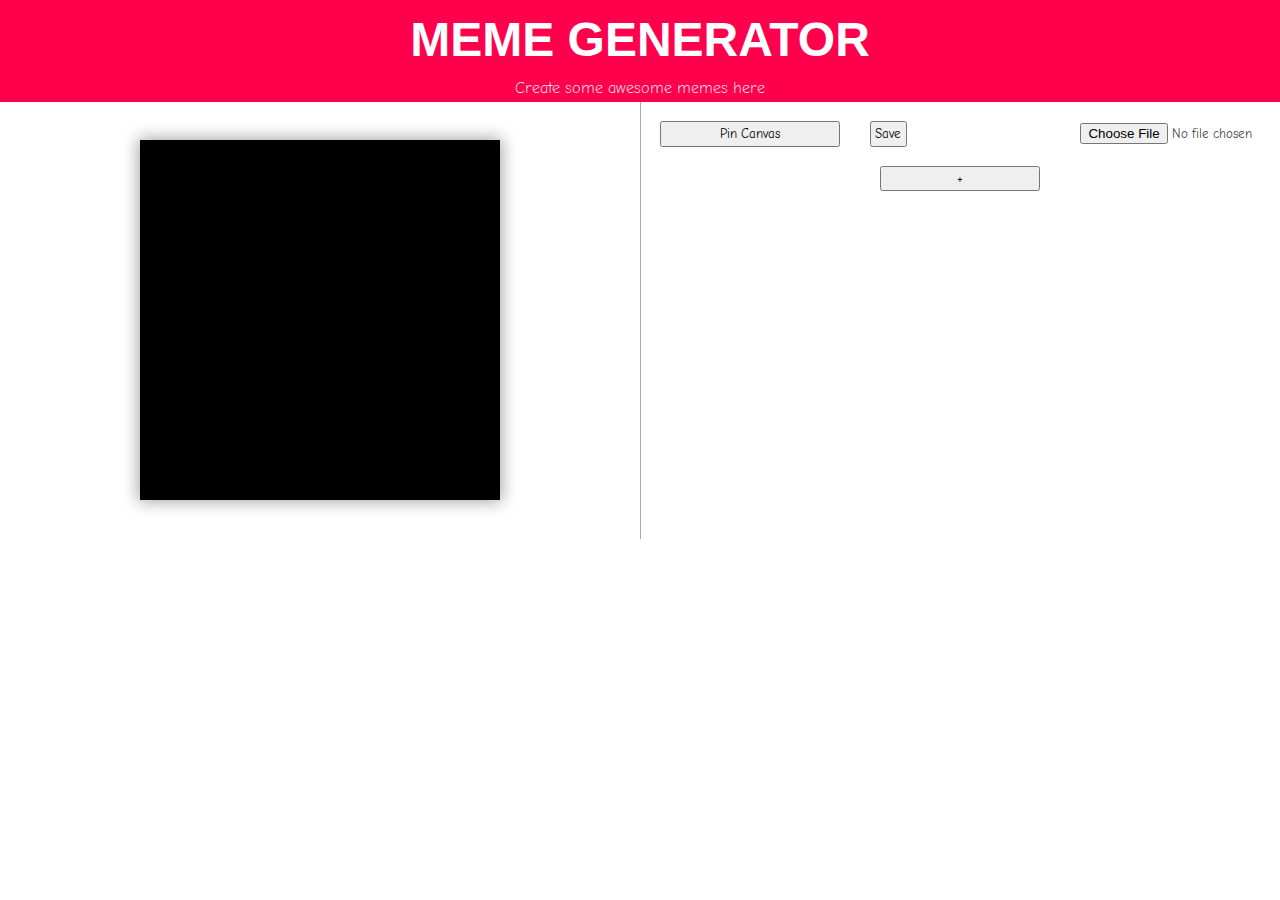
==== index.html @ 984b40ee "fixed stroke bug" ====
<!DOCTYPE html>
<html lang="en">
<head>
<meta charset="UTF-8">
<meta name="viewport" content="width=device-width, initial-scale=1.0">
<link href="https://fonts.googleapis.com/css2?family=Comic+Neue&display=swap" rel="stylesheet">
<link href="https://fonts.googleapis.com/css2?family=Teko:wght@700&display=swap" rel="stylesheet">
<title>MEME generator!</title>
<link rel="stylesheet" href="style.css">
</head>
<body>
<div class="wrapper">
  <header>
    <h1 class="heading">MEME GENERATOR</h1>
    <p class="heading">Create some awesome memes here</p>
  </header>
  <div class="content">
    <div class="canvas borderAdder">
      <div id="floatCanvas">
        <canvas id="c"></canvas>
      </div>
      <script>
        let miniWidth=(screen.width>screen.height)?screen.height: screen.width;//getting small value
        miniWidth=(miniWidth<830)?miniWidth:miniWidth/2;
        console.log(miniWidth);
        document.querySelector('#c').width=0.8*miniWidth;
        document.querySelector('#c').height=0.8*miniWidth;
      </script>
    </div>
    <div class="toRight borderAdder">
      <div class="parentPin">
        <div class="pin">
          <button id="pin">Pin Canvas</button>
          <script>
            const clientCanvasContainer=document.querySelector('.canvas').offsetHeight;
            document.querySelector('#pin').addEventListener('click',()=>{
              if(document.querySelector('#floatCanvas').style.position=="fixed"){
                document.querySelector('#floatCanvas').style.position="";
              }
              else{
                document.querySelector('#floatCanvas').style.position="fixed";
                document.querySelector('.canvas').style.height=`${clientCanvasContainer}px`;
              }
            });
          </script>
        </div>
        <div class="save">
          <button class="saveBtn1">Save</button>
          <script>
            const saveBtn1=document.querySelector(".saveBtn1");
            //saviour
            saveBtn1.addEventListener('click',()=>{
              //iframes can open base64urls source net
              var win = window.open();
              win.document.write(`<iframe src="${c.toDataURL("image/png")}" frameborder="0" style="border:0; top:0px; left:0px; bottom:0px; right:0px; width:100%; height:100%;" allowfullscreen></iframe>`);
            });
          </script>
        </div>
        <div class="imginp">
          <input id='img' type="file">
        </div>
      </div>
      <div class="app">
        <button id="plus">+</button>
      </div>
    </div>
  </div>
</div>
<script src="canvas.js"></script>
</body>
</html>
---- style.css ----
* {
  margin: 0;
  padding: 0;
  font-family: 'Comic Neue', sans-serif;
  -webkit-box-sizing: border-box;
          box-sizing: border-box;
  -webkit-transition-duration: 0.3s;
          transition-duration: 0.3s;
}

.wrapper {
  font-size: 1em;
  color: rgba(0, 0, 0, 0.8);
}

.wrapper header {
  font-size: inherit;
  overflow: hidden;
  background: #ff004c;
  text-align: center;
}

.wrapper header .heading {
  color: white;
}

.wrapper header h1 {
  font-family: sans-serif;
  font-weight: 700;
  font-size: 3em;
  margin: 0.25em auto;
}

.wrapper header p {
  margin: 0.3em auto;
  font-weight: lighter;
}

.wrapper .content {
  display: -webkit-box;
  display: -ms-flexbox;
  display: flex;
}

.wrapper .content .borderAdder {
  -webkit-box-flex: 1;
      -ms-flex: 1;
          flex: 1;
}

.wrapper .content .canvas {
  padding: 3% 0;
}

.wrapper .content .canvas #floatCanvas #c {
  margin: 0 auto;
  display: block;
  -webkit-box-shadow: 0px 0px 15px 2px #a8a8a8;
          box-shadow: 0px 0px 15px 2px #a8a8a8;
}

.wrapper .content .toRight {
  border-left: 1px solid #aaa;
}

.wrapper .content .toRight .parentPin {
  overflow: hidden;
  padding: 3%;
  display: -webkit-box;
  display: -ms-flexbox;
  display: flex;
  -webkit-box-align: center;
      -ms-flex-align: center;
          align-items: center;
  -webkit-box-pack: justify;
      -ms-flex-pack: justify;
          justify-content: space-between;
}

.wrapper .content .toRight .parentPin .pin {
  -ms-flex-preferred-size: 30%;
      flex-basis: 30%;
}

.wrapper .content .toRight .parentPin .pin #pin {
  width: 100%;
  overflow: hidden;
}

.wrapper .content .toRight .parentPin .save {
  padding: 0;
  -ms-flex-preferred-size: 30%;
      flex-basis: 30%;
  overflow: hidden;
}

.wrapper .content .toRight .parentPin .save #save {
  display: block;
  margin: auto;
  width: 100%;
}

.wrapper .content .toRight .parentPin .imginp {
  -ms-flex-preferred-size: 30%;
      flex-basis: 30%;
  max-width: 50%;
  overflow: hidden;
}

.wrapper .content .toRight .app {
  display: -webkit-box;
  display: -ms-flexbox;
  display: flex;
  -webkit-box-orient: vertical;
  -webkit-box-direction: normal;
      -ms-flex-direction: column;
          flex-direction: column;
  -webkit-box-align: center;
      -ms-flex-align: center;
          align-items: center;
  -webkit-box-pack: center;
      -ms-flex-pack: center;
          justify-content: center;
}

.wrapper .content .toRight .app #plus {
  width: 25%;
  max-width: 50%;
}

.wrapper .content .toRight .app .appendie {
  margin: 1em;
  -webkit-box-shadow: 0 0 15px 2px #a8a8a8;
          box-shadow: 0 0 15px 2px #a8a8a8;
  width: 100%;
  padding: 1em;
  display: -webkit-box;
  display: -ms-flexbox;
  display: flex;
  -webkit-box-orient: vertical;
  -webkit-box-direction: normal;
      -ms-flex-direction: column;
          flex-direction: column;
}

.wrapper .content .toRight .app .appendie .appendieInput {
  margin-bottom: 1em;
}

.wrapper .content .toRight .app .appendie .appendieLabel {
  margin: 0.5em;
}

.wrapper .content .toRight .app .appendie .subAppendie {
  background-color: #ddd;
  display: -webkit-box;
  display: -ms-flexbox;
  display: flex;
  -webkit-box-orient: vertical;
  -webkit-box-direction: normal;
      -ms-flex-direction: column;
          flex-direction: column;
  padding: 2em;
}

@media all and (max-width: 830px) {
  .wrapper header h1 {
    font-size: 1.5em;
  }
  .wrapper header p {
    font-size: 0.6em;
  }
  .wrapper .content {
    -ms-flex-wrap: wrap;
        flex-wrap: wrap;
  }
  .wrapper .content .borderAdder {
    -ms-flex-preferred-size: 100%;
        flex-basis: 100%;
  }
  .wrapper .content .canvas {
    padding: 3%;
  }
  .wrapper .content .canvas #floatCanvas {
    width: 100%;
    left: 0;
    top: 0;
  }
  .wrapper .content .canvas #floatCanvas #c {
    margin: auto;
  }
  .wrapper .content .toRight {
    border: none;
  }
  .wrapper .content .toRight .parentPin {
    -ms-flex-wrap: wrap;
        flex-wrap: wrap;
  }
  .wrapper .content .toRight .parentPin .pin {
    -ms-flex-preferred-size: 100%;
        flex-basis: 100%;
    margin-bottom: 1em;
  }
  .wrapper .content .toRight .parentPin .save {
    -ms-flex-preferred-size: 100%;
        flex-basis: 100%;
    margin-bottom: 1em;
  }
  .wrapper .content .toRight .parentPin .imginp {
    -ms-flex-preferred-size: 100%;
        flex-basis: 100%;
    margin-bottom: 1em;
    width: 100%;
    max-width: 100%;
  }
}

@media all and (max-width: 500px) {
  .content {
    -ms-flex-wrap: wrap;
        flex-wrap: wrap;
  }
  .content .borderAdder {
    -ms-flex-preferred-size: 100%;
        flex-basis: 100%;
  }
  .content .canvas {
    padding: 0;
  }
  .content .canvas #floatCanvas #c {
    margin: 0;
  }
}

@media all and (max-width: 290px) {
  .wrapper .content {
    -ms-flex-wrap: wrap;
        flex-wrap: wrap;
  }
  .wrapper .content .borderAdder {
    width: 100%;
  }
  .wrapper .content .canvas #floatCanvas #c {
    margin: auto;
  }
}

button {
  padding: 0.25em;
}

/****************************/
.hide {
  display: none;
}
/*# sourceMappingURL=style.css.map */
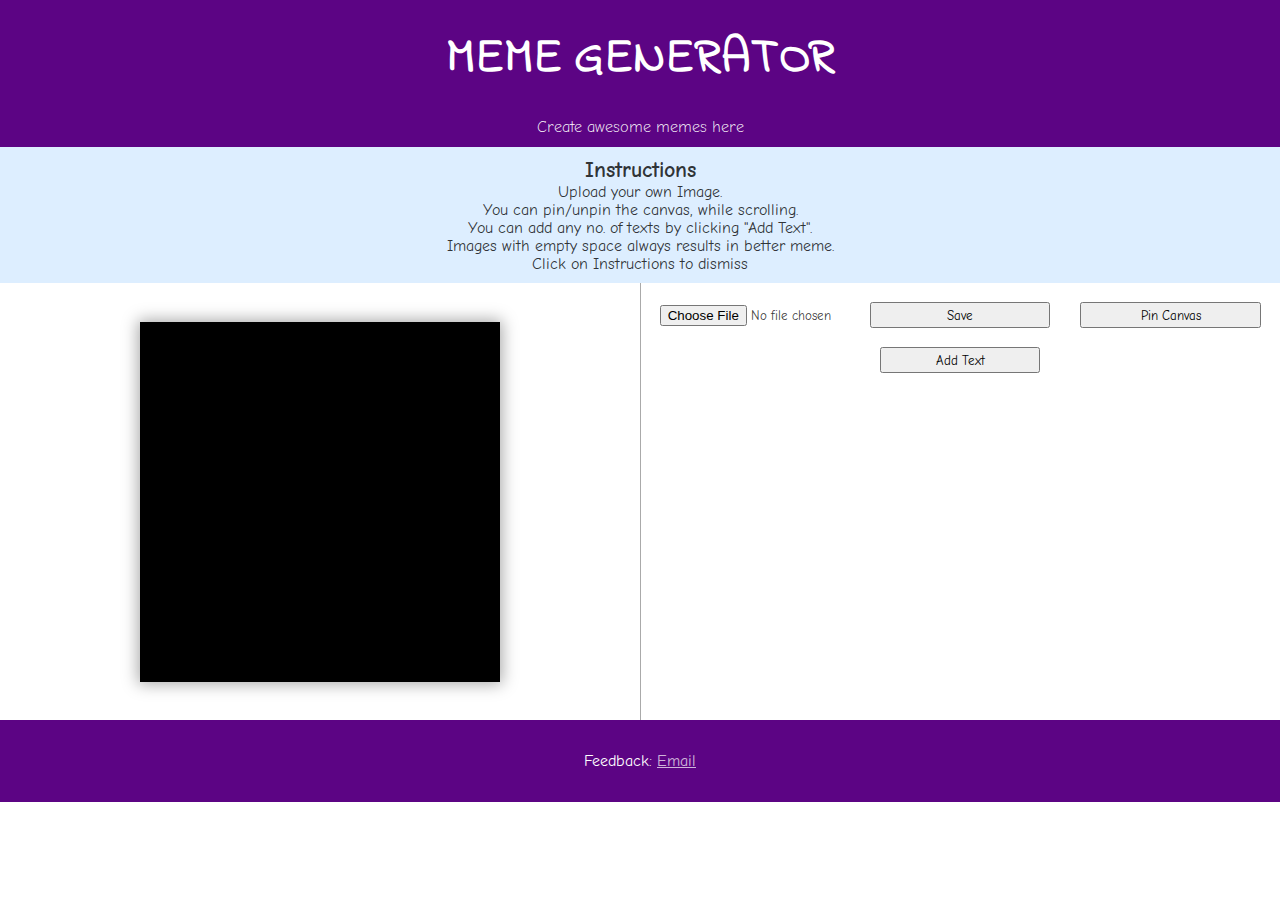
==== commit 229370ec: "Late night commit 21 may 2020" ====
--- a/index.html
+++ b/index.html
@@ -5,6 +5,8 @@
 <meta name="viewport" content="width=device-width, initial-scale=1.0">
 <link href="https://fonts.googleapis.com/css2?family=Comic+Neue&display=swap" rel="stylesheet">
 <link href="https://fonts.googleapis.com/css2?family=Teko:wght@700&display=swap" rel="stylesheet">
+<link href="https://fonts.googleapis.com/css2?family=Indie+Flower&display=swap" rel="stylesheet">
+<link rel="stylesheet" href="https://cdnjs.cloudflare.com/ajax/libs/font-awesome/4.7.0/css/font-awesome.min.css">
 <title>MEME generator!</title>
 <link rel="stylesheet" href="style.css">
 </head>
@@ -12,8 +14,27 @@
 <div class="wrapper">
   <header>
     <h1 class="heading">MEME GENERATOR</h1>
-    <p class="heading">Create some awesome memes here</p>
+    <p class="heading">Create awesome memes here</p>
   </header>
+  <script>
+    const bgCol=`rgb(${Math.random()*150},${Math.random()*150},${Math.random()*150})`
+    document.querySelector("header").style.background=bgCol!="rgb(255,255,255)"?bgCol:'rgb(255,0,76)';
+  </script>
+  <div class="intro">
+    <h3>Instructions</h3>
+    <script>
+      document.querySelector("div.intro > h3").addEventListener("click",()=>{
+        document.querySelector("div.intro > ul").classList.toggle("hide");
+      })
+    </script>
+    <ul>
+      <li>Upload your own Image.</li>
+      <li>You can pin/unpin the canvas, while scrolling.</li>
+      <li>You can add any no. of texts by clicking "Add Text".</li>
+      <li>Images with empty space always results in better meme.</li>
+      <li>Click on Instructions to dismiss</li>
+    </ul>
+  </div>
   <div class="content">
     <div class="canvas borderAdder">
       <div id="floatCanvas">
@@ -22,7 +43,6 @@
       <script>
         let miniWidth=(screen.width>screen.height)?screen.height: screen.width;//getting small value
         miniWidth=(miniWidth<830)?miniWidth:miniWidth/2;
-        console.log(miniWidth);
         document.querySelector('#c').width=0.8*miniWidth;
         document.querySelector('#c').height=0.8*miniWidth;
       </script>
@@ -61,10 +81,18 @@
         </div>
       </div>
       <div class="app">
-        <button id="plus">+</button>
+        <button id="plus">Add Text</button>
       </div>
     </div>
   </div>
+  <footer>
+    <ul>
+      <li>Feedback: <a href="@mailto:utkarshdhiman48@gmail.com">Email</a></li>
+    </ul>
+  </footer>
+  <script>
+    document.querySelector("footer").style.background=bgCol!="rgb(255,255,255)"?bgCol:'rgb(255,0,76)';
+  </script>
 </div>
 <script src="canvas.js"></script>
 </body>
--- a/style.css
+++ b/style.css
@@ -16,7 +16,6 @@
 .wrapper header {
   font-size: inherit;
   overflow: hidden;
-  background: #ff004c;
   text-align: center;
 }
 
@@ -25,15 +24,35 @@
 }
 
 .wrapper header h1 {
-  font-family: sans-serif;
+  font-family: 'Indie Flower',sans-serif;
   font-weight: 700;
   font-size: 3em;
-  margin: 0.25em auto;
+  margin: 0.5em auto;
 }
 
 .wrapper header p {
-  margin: 0.3em auto;
+  margin: 0.7em auto;
   font-weight: lighter;
+}
+
+.wrapper .intro {
+  background-color: #def;
+  text-align: center;
+  padding: 10px;
+  font-size: 1em;
+}
+
+.wrapper .intro h3 {
+  font-family: 'Comic Neue', sans-serif;
+  font-size: 1.4em;
+}
+
+.wrapper .intro h3:hover {
+  cursor: pointer;
+}
+
+.wrapper .intro li {
+  list-style-type: none;
 }
 
 .wrapper .content {
@@ -78,6 +97,9 @@
 }
 
 .wrapper .content .toRight .parentPin .pin {
+  -webkit-box-ordinal-group: 4;
+      -ms-flex-order: 3;
+          order: 3;
   -ms-flex-preferred-size: 30%;
       flex-basis: 30%;
 }
@@ -88,19 +110,25 @@
 }
 
 .wrapper .content .toRight .parentPin .save {
+  -webkit-box-ordinal-group: 3;
+      -ms-flex-order: 2;
+          order: 2;
   padding: 0;
   -ms-flex-preferred-size: 30%;
       flex-basis: 30%;
   overflow: hidden;
 }
 
-.wrapper .content .toRight .parentPin .save #save {
+.wrapper .content .toRight .parentPin .save .saveBtn1 {
   display: block;
   margin: auto;
   width: 100%;
 }
 
 .wrapper .content .toRight .parentPin .imginp {
+  -webkit-box-ordinal-group: 2;
+      -ms-flex-order: 1;
+          order: 1;
   -ms-flex-preferred-size: 30%;
       flex-basis: 30%;
   max-width: 50%;
@@ -163,11 +191,34 @@
   padding: 2em;
 }
 
+.wrapper footer {
+  text-align: center;
+  padding: 2em;
+}
+
+.wrapper footer li {
+  list-style-type: none;
+  color: white;
+}
+
+.wrapper footer li a {
+  display: inline-block;
+  color: white;
+  opacity: 0.7;
+}
+
+.wrapper footer li a:hover {
+  opacity: 1;
+}
+
 @media all and (max-width: 830px) {
   .wrapper header h1 {
     font-size: 1.5em;
   }
   .wrapper header p {
+    font-size: 0.6em;
+  }
+  .wrapper .intro li {
     font-size: 0.6em;
   }
   .wrapper .content {
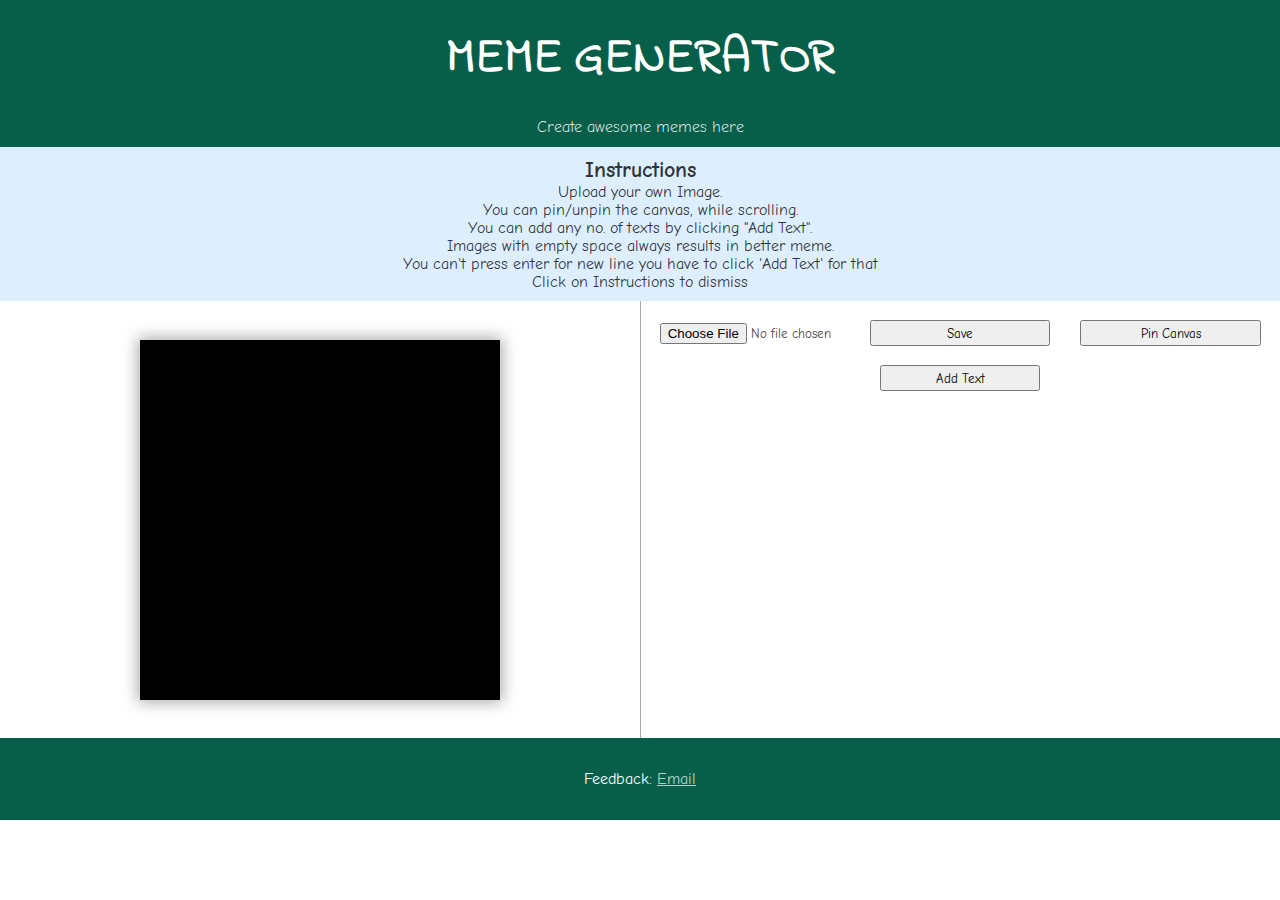
==== commit f81fd097: "Another Instruction added" ====
--- a/index.html
+++ b/index.html
@@ -32,6 +32,7 @@
       <li>You can pin/unpin the canvas, while scrolling.</li>
       <li>You can add any no. of texts by clicking "Add Text".</li>
       <li>Images with empty space always results in better meme.</li>
+      <li>You can't press enter for new line you have to click 'Add Text' for that</li>
       <li>Click on Instructions to dismiss</li>
     </ul>
   </div>
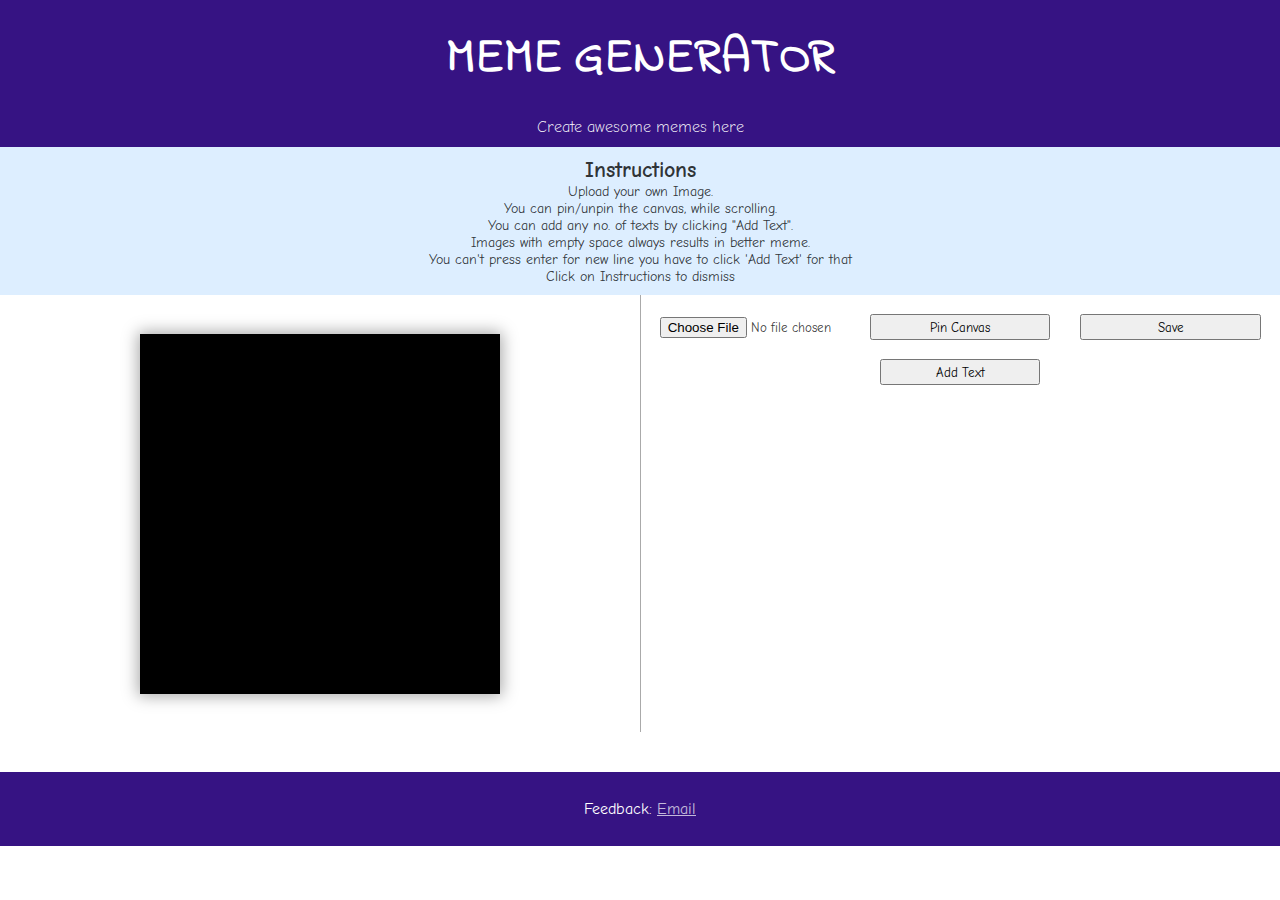
==== commit f4b0b166: "More bug fixes and one added" ====
--- a/index.html
+++ b/index.html
@@ -73,7 +73,7 @@
             saveBtn1.addEventListener('click',()=>{
               //iframes can open base64urls source net
               var win = window.open();
-              win.document.write(`<iframe src="${c.toDataURL("image/png")}" frameborder="0" style="border:0; top:0px; left:0px; bottom:0px; right:0px; width:100%; height:100%;" allowfullscreen></iframe>`);
+              win.document.write(`<iframe src="${c.toDataURL("image/png")}" frameborder="0" style="border:0; top:0px; left:0px; bottom:0px; right:0px; width:200%; height:200%;" allowfullscreen></iframe>`);
             });
           </script>
         </div>
--- a/style.css
+++ b/style.css
@@ -39,7 +39,7 @@
   background-color: #def;
   text-align: center;
   padding: 10px;
-  font-size: 1em;
+  font-size: 1rem;
 }
 
 .wrapper .intro h3 {
@@ -53,6 +53,7 @@
 
 .wrapper .intro li {
   list-style-type: none;
+  font-size: 0.9em;
 }
 
 .wrapper .content {
@@ -97,22 +98,22 @@
 }
 
 .wrapper .content .toRight .parentPin .pin {
+  -webkit-box-ordinal-group: 3;
+      -ms-flex-order: 2;
+          order: 2;
+  -ms-flex-preferred-size: 30%;
+      flex-basis: 30%;
+}
+
+.wrapper .content .toRight .parentPin .pin #pin {
+  width: 100%;
+  overflow: hidden;
+}
+
+.wrapper .content .toRight .parentPin .save {
   -webkit-box-ordinal-group: 4;
       -ms-flex-order: 3;
           order: 3;
-  -ms-flex-preferred-size: 30%;
-      flex-basis: 30%;
-}
-
-.wrapper .content .toRight .parentPin .pin #pin {
-  width: 100%;
-  overflow: hidden;
-}
-
-.wrapper .content .toRight .parentPin .save {
-  -webkit-box-ordinal-group: 3;
-      -ms-flex-order: 2;
-          order: 2;
   padding: 0;
   -ms-flex-preferred-size: 30%;
       flex-basis: 30%;
@@ -192,8 +193,9 @@
 }
 
 .wrapper footer {
+  margin-top: 2.5em;
   text-align: center;
-  padding: 2em;
+  padding: 1.75em;
 }
 
 .wrapper footer li {
@@ -213,13 +215,13 @@
 
 @media all and (max-width: 830px) {
   .wrapper header h1 {
-    font-size: 1.5em;
+    font-size: 2em;
   }
   .wrapper header p {
-    font-size: 0.6em;
+    font-size: 1em;
   }
   .wrapper .intro li {
-    font-size: 0.6em;
+    font-size: 1em;
   }
   .wrapper .content {
     -ms-flex-wrap: wrap;
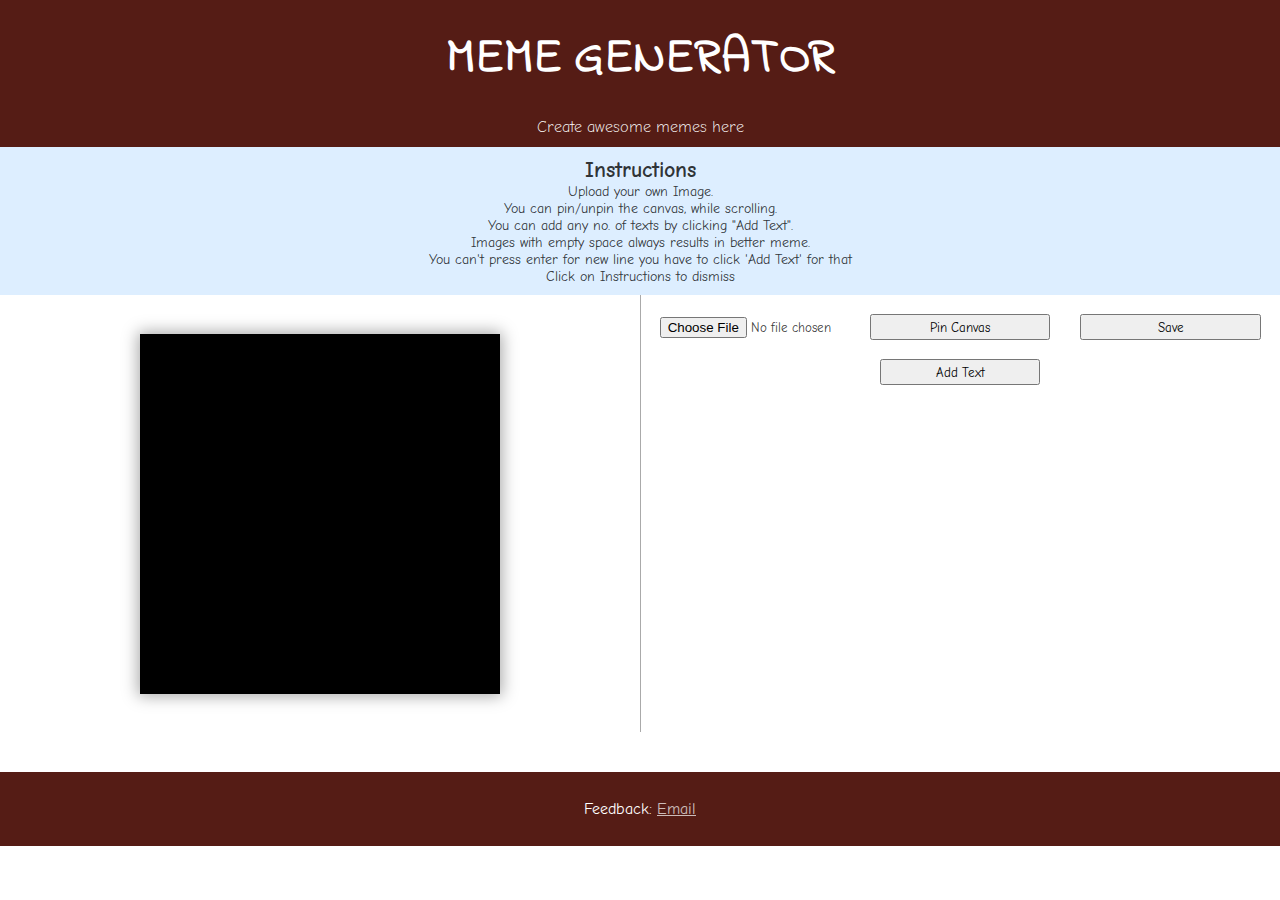
==== commit 63649a4f: "100% replaced in place of 200%" ====
--- a/index.html
+++ b/index.html
@@ -73,7 +73,7 @@
             saveBtn1.addEventListener('click',()=>{
               //iframes can open base64urls source net
               var win = window.open();
-              win.document.write(`<iframe src="${c.toDataURL("image/png")}" frameborder="0" style="border:0; top:0px; left:0px; bottom:0px; right:0px; width:200%; height:200%;" allowfullscreen></iframe>`);
+              win.document.write(`<iframe src="${c.toDataURL("image/png")}" frameborder="0" style="border:0; top:0px; left:0px; bottom:0px; right:0px; width:100%; height:100%;" allowfullscreen></iframe>`);
             });
           </script>
         </div>
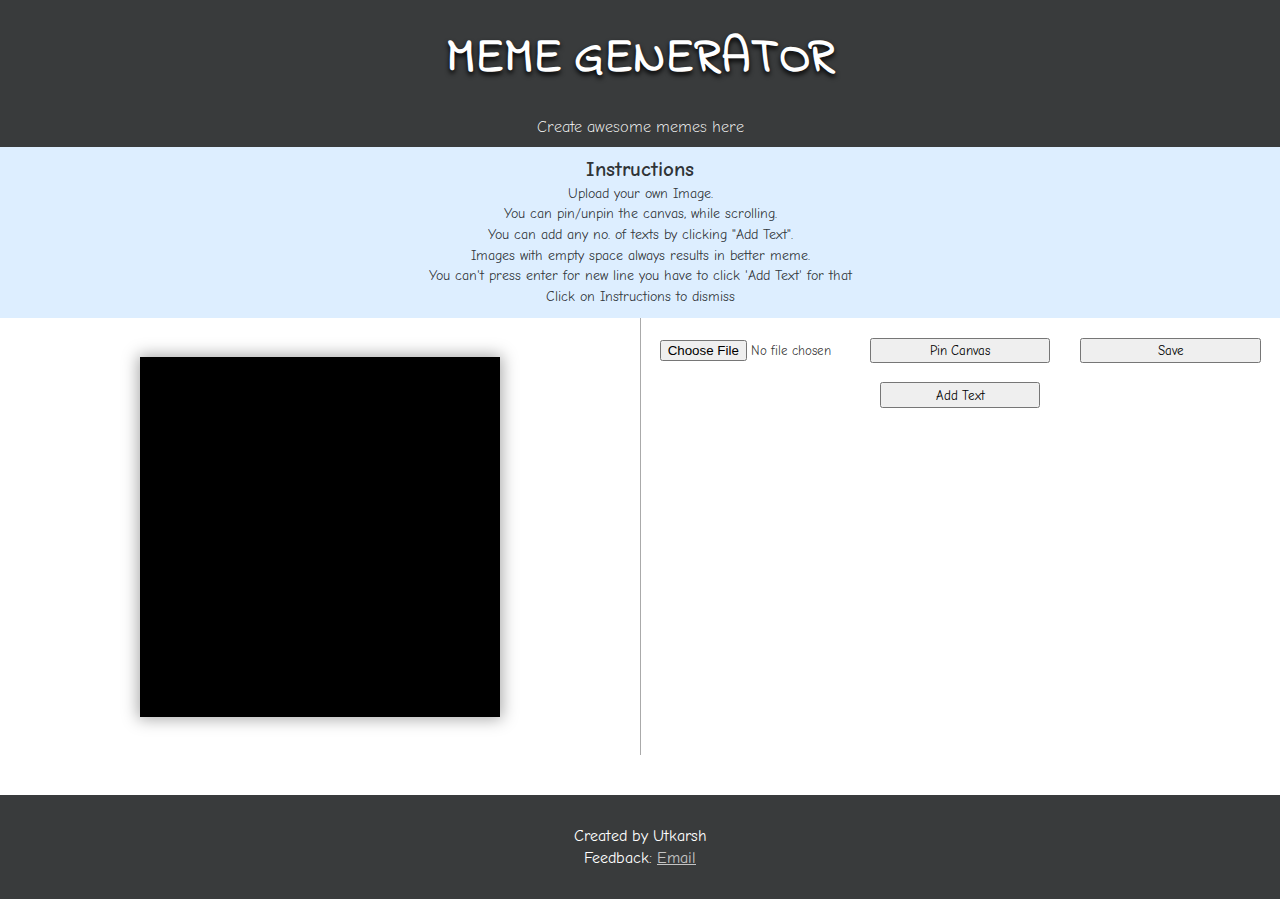
==== commit e02880a5: "before animation" ====
--- a/index.html
+++ b/index.html
@@ -54,11 +54,13 @@
           <button id="pin">Pin Canvas</button>
           <script>
             const clientCanvasContainer=document.querySelector('.canvas').offsetHeight;
-            document.querySelector('#pin').addEventListener('click',()=>{
+            document.querySelector('#pin').addEventListener('click',(e)=>{
               if(document.querySelector('#floatCanvas').style.position=="fixed"){
                 document.querySelector('#floatCanvas').style.position="";
+                e.target.innerHTML="Pin Canvas";
               }
               else{
+                e.target.innerHTML="Unpin Canvas";
                 document.querySelector('#floatCanvas').style.position="fixed";
                 document.querySelector('.canvas').style.height=`${clientCanvasContainer}px`;
               }
@@ -88,6 +90,7 @@
   </div>
   <footer>
     <ul>
+      <li>Created by Utkarsh</li>
       <li>Feedback: <a href="@mailto:utkarshdhiman48@gmail.com">Email</a></li>
     </ul>
   </footer>
--- a/style.css
+++ b/style.css
@@ -28,6 +28,7 @@
   font-weight: 700;
   font-size: 3em;
   margin: 0.5em auto;
+  text-shadow: 0px 3px 5px black;
 }
 
 .wrapper header p {
@@ -44,7 +45,7 @@
 
 .wrapper .intro h3 {
   font-family: 'Comic Neue', sans-serif;
-  font-size: 1.4em;
+  font-size: 1.3em;
 }
 
 .wrapper .intro h3:hover {
@@ -52,6 +53,7 @@
 }
 
 .wrapper .intro li {
+  margin: 0.25em;
   list-style-type: none;
   font-size: 0.9em;
 }
@@ -181,7 +183,7 @@
 }
 
 .wrapper .content .toRight .app .appendie .subAppendie {
-  background-color: #ddd;
+  background-color: #def;
   display: -webkit-box;
   display: -ms-flexbox;
   display: flex;
@@ -199,6 +201,7 @@
 }
 
 .wrapper footer li {
+  margin: 0.25em;
   list-style-type: none;
   color: white;
 }
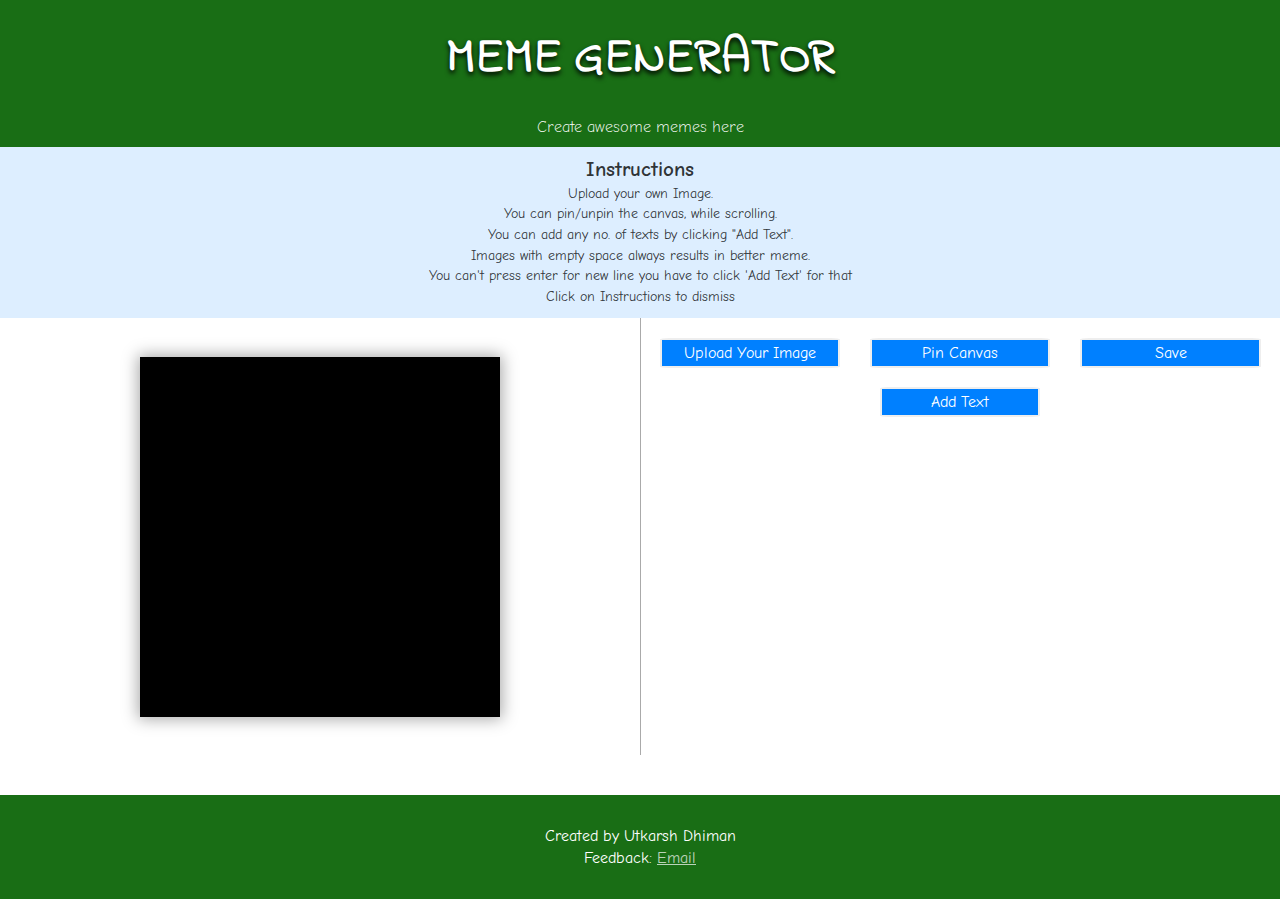
==== commit e09b9d56: "Bug fixes" ====
--- a/index.html
+++ b/index.html
@@ -68,19 +68,29 @@
           </script>
         </div>
         <div class="save">
-          <button class="saveBtn1">Save</button>
+          <a href="#" class="saveBtn1">Save</a>
           <script>
             const saveBtn1=document.querySelector(".saveBtn1");
             //saviour
-            saveBtn1.addEventListener('click',()=>{
-              //iframes can open base64urls source net
-              var win = window.open();
-              win.document.write(`<iframe src="${c.toDataURL("image/png")}" frameborder="0" style="border:0; top:0px; left:0px; bottom:0px; right:0px; width:100%; height:100%;" allowfullscreen></iframe>`);
+            saveBtn1.addEventListener('click',(e)=>{
+              e.target.innerHTML="Saved"
+              setTimeout((e)=>{
+                saveBtn1.innerHTML="Save";
+              },4000)
+              e.target.setAttribute("href",c.toDataURL("image/png"));
+              e.target.setAttribute("download","img.png");
+              
             });
           </script>
         </div>
         <div class="imginp">
-          <input id='img' type="file">
+          <label id="imglabel" for="ImageInput">Upload Your Image</label>
+          <input id='img' name="ImageInput" accept="image/*" type="file">
+          <script>
+            document.getElementById("img").addEventListener("input",()=>{
+              document.getElementById("imglabel").innerHTML="Change Image";
+            })
+          </script>
         </div>
       </div>
       <div class="app">
@@ -90,7 +100,7 @@
   </div>
   <footer>
     <ul>
-      <li>Created by Utkarsh</li>
+      <li>Created by Utkarsh Dhiman</li>
       <li>Feedback: <a href="@mailto:utkarshdhiman48@gmail.com">Email</a></li>
     </ul>
   </footer>
--- a/style.css
+++ b/style.css
@@ -123,9 +123,21 @@
 }
 
 .wrapper .content .toRight .parentPin .save .saveBtn1 {
+  color: white;
+  background-color: #0080ff;
+  border: 2px solid #eee;
+  border-radius: 5%;
+  padding: 0.25rem;
+  text-decoration: none;
+  outline: 1px black;
+  text-align: center;
   display: block;
   margin: auto;
   width: 100%;
+}
+
+.wrapper .content .toRight .parentPin .save .saveBtn1:active {
+  border: 2px solid black;
 }
 
 .wrapper .content .toRight .parentPin .imginp {
@@ -136,6 +148,26 @@
       flex-basis: 30%;
   max-width: 50%;
   overflow: hidden;
+  position: relative;
+}
+
+.wrapper .content .toRight .parentPin .imginp #img {
+  top: 0;
+  left: 0;
+  opacity: 0;
+  position: absolute;
+  width: 100%;
+  padding: 0.25em;
+}
+
+.wrapper .content .toRight .parentPin .imginp label {
+  color: white;
+  border: 2px solid #eee;
+  border-radius: 5%;
+  padding: 0.25rem;
+  background-color: #0080ff;
+  text-align: center;
+  display: block;
 }
 
 .wrapper .content .toRight .app {
@@ -303,6 +335,11 @@
 
 button {
   padding: 0.25em;
+  color: white;
+  background-color: #0080ff;
+  border: 2px solid #eee;
+  border-radius: 5%;
+  font-size: 1em;
 }
 
 /****************************/
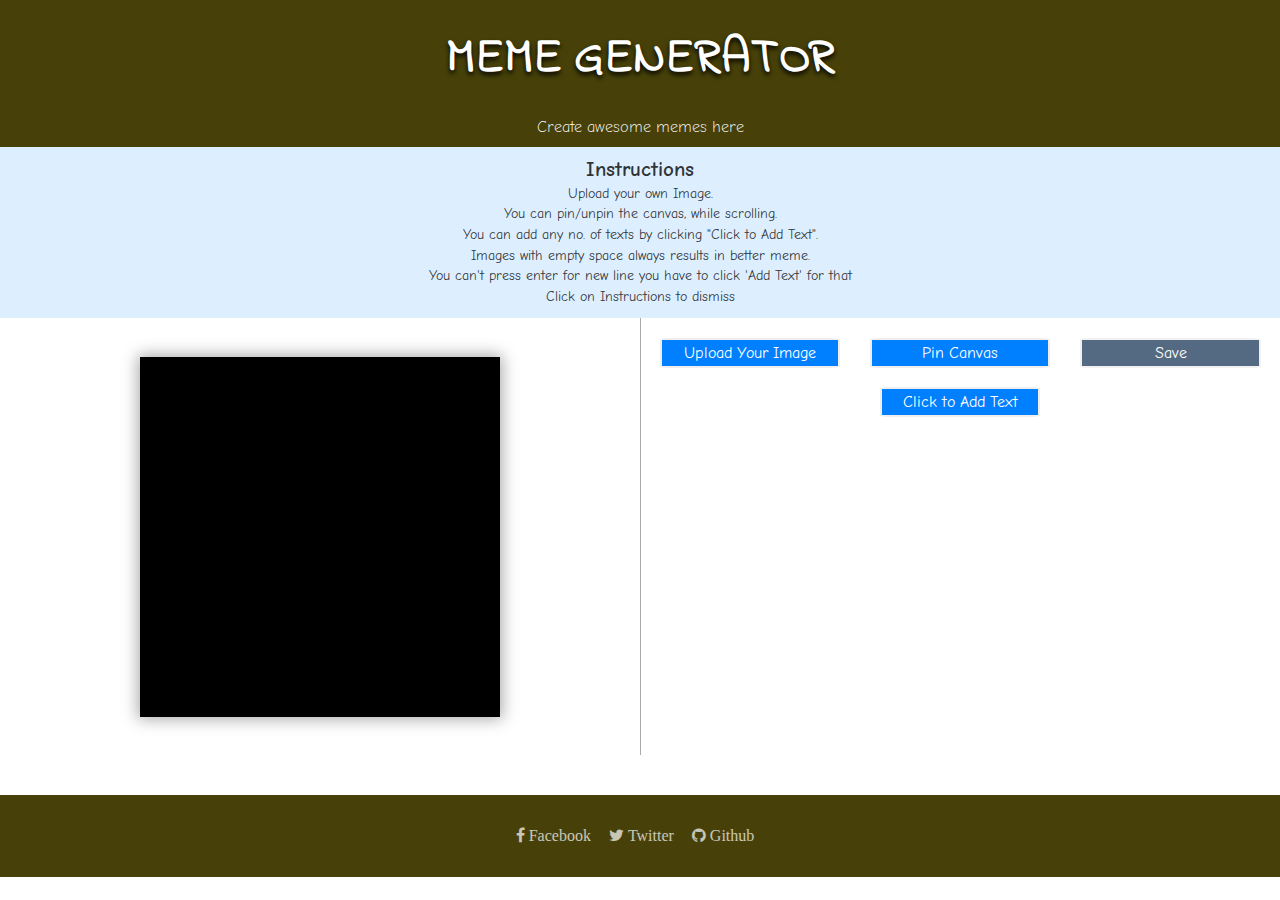
==== commit e60c5ca2: "Changed position of add button" ====
--- a/index.html
+++ b/index.html
@@ -30,7 +30,7 @@
     <ul>
       <li>Upload your own Image.</li>
       <li>You can pin/unpin the canvas, while scrolling.</li>
-      <li>You can add any no. of texts by clicking "Add Text".</li>
+      <li>You can add any no. of texts by clicking "Click to Add Text".</li>
       <li>Images with empty space always results in better meme.</li>
       <li>You can't press enter for new line you have to click 'Add Text' for that</li>
       <li>Click on Instructions to dismiss</li>
@@ -94,14 +94,17 @@
         </div>
       </div>
       <div class="app">
-        <button id="plus">Add Text</button>
+      </div>
+      <div class="plusBtnParent">
+        <button id="plus">Click to Add Text</button>
       </div>
     </div>
   </div>
   <footer>
     <ul>
-      <li>Created by Utkarsh Dhiman</li>
-      <li>Feedback: <a href="@mailto:utkarshdhiman48@gmail.com">Email</a></li>
+      <li><a class="fa fa-facebook" href="https://www.facebook.com/utkarsh.utkarsh.927"> Facebook</a></li>
+      <li><a class="fa fa-twitter" href="https://twitter.com/utkarshdhiman48"> Twitter </a></li>
+      <li><a class="fa fa-github" href="https://github.com/utkarsh48"> Github </a></li>
     </ul>
   </footer>
   <script>
--- a/style.css
+++ b/style.css
@@ -41,6 +41,7 @@
   text-align: center;
   padding: 10px;
   font-size: 1rem;
+  overflow: hidden;
 }
 
 .wrapper .intro h3 {
@@ -72,6 +73,10 @@
 
 .wrapper .content .canvas {
   padding: 3% 0;
+}
+
+.wrapper .content .canvas #floatCanvas {
+  z-index: 99;
 }
 
 .wrapper .content .canvas #floatCanvas #c {
@@ -124,7 +129,7 @@
 
 .wrapper .content .toRight .parentPin .save .saveBtn1 {
   color: white;
-  background-color: #0080ff;
+  background-color: #2a4663;
   border: 2px solid #eee;
   border-radius: 5%;
   padding: 0.25rem;
@@ -134,9 +139,11 @@
   display: block;
   margin: auto;
   width: 100%;
-}
-
-.wrapper .content .toRight .parentPin .save .saveBtn1:active {
+  opacity: 0.8;
+}
+
+.wrapper .content .toRight .parentPin .save .saveBtn1:focus {
+  opacity: 1;
   border: 2px solid black;
 }
 
@@ -186,11 +193,6 @@
           justify-content: center;
 }
 
-.wrapper .content .toRight .app #plus {
-  width: 25%;
-  max-width: 50%;
-}
-
 .wrapper .content .toRight .app .appendie {
   margin: 1em;
   -webkit-box-shadow: 0 0 15px 2px #a8a8a8;
@@ -226,25 +228,43 @@
   padding: 2em;
 }
 
+.wrapper .content .toRight .plusBtnParent #plus {
+  display: block;
+  margin: auto;
+  width: 25%;
+  max-width: 50%;
+}
+
 .wrapper footer {
   margin-top: 2.5em;
   text-align: center;
   padding: 1.75em;
 }
 
-.wrapper footer li {
+.wrapper footer ul {
+  display: -webkit-box;
+  display: -ms-flexbox;
+  display: flex;
+  -webkit-box-pack: center;
+      -ms-flex-pack: center;
+          justify-content: center;
+}
+
+.wrapper footer ul li {
   margin: 0.25em;
   list-style-type: none;
   color: white;
 }
 
-.wrapper footer li a {
+.wrapper footer ul li a {
+  text-decoration: none;
   display: inline-block;
   color: white;
   opacity: 0.7;
-}
-
-.wrapper footer li a:hover {
+  margin-right: 10px;
+}
+
+.wrapper footer ul li a:hover {
   opacity: 1;
 }
 
@@ -301,6 +321,10 @@
     width: 100%;
     max-width: 100%;
   }
+  .wrapper .content .toRight .app #plus {
+    width: 80%;
+    max-width: 90%;
+  }
 }
 
 @media all and (max-width: 500px) {
